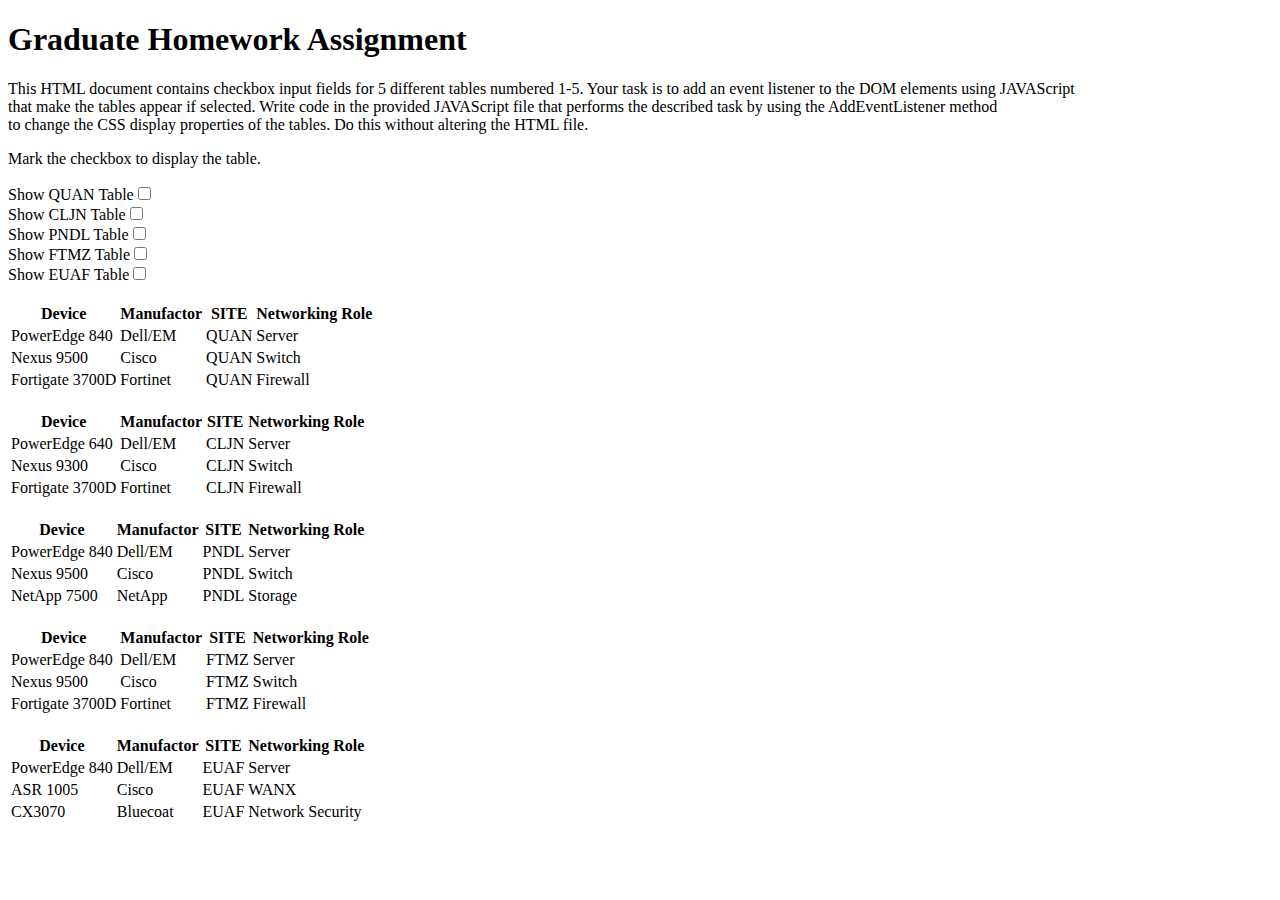
==== GraduateHW.html @ 1670af5a "Graduate Assignment" ====
<!DOCTYPE html>
<html lang="en">
    <head>
    <link rel="stylesheet" href="css/styles.css">
    <meta charset="UTF-8">
    </head>
    <body>
        <h1>Graduate Homework Assignment</h1>
        <div class="container" id="task">
        <p id="Instructions">This HTML document contains checkbox input fields for 5 different tables numbered 1-5. Your task is to add an event listener to the DOM elements using JAVAScript<br>
            that make the tables appear if selected. Write code in the provided JAVAScript file that performs the described task by using the AddEventListener method<br>
            to change the CSS display properties of the tables. Do this without altering the HTML file.</p>
        </div>
        <div class="container" id="tableInputs">
            <p>Mark the checkbox to display the table.</p>
            Show QUAN Table<input type="checkbox" class="ckBox" id="btn1" name="Table1input" onclick="showTable(this)"><br>
            Show CLJN Table<input type="checkbox" class="ckBox" id="btn2" name="table2input" onclick="showTable(this)"><br>
            Show PNDL Table<input type="checkbox" class="ckBox" id="btn3" name="table3input" onclick="showTable(this)"><br>
            Show FTMZ Table<input type="checkbox" class="ckBox" id="btn4" name="table4input" onclick="showTable(this)"><br>
            Show EUAF Table<input type="checkbox" class="ckBox" id="btn5" name="table5input" onclick="showTable(this)"><br>
        </div>
        <br>
        <div class = "container" id ="tables">
            <table class="siteTable" id="site1" name="QUAN">
                <tr>
                    <th>Device</th>
                    <th>Manufactor</th>
                    <th>SITE</th>
                    <th>Networking Role</th>
                </tr>
                <tr>
                    <td>PowerEdge 840</td>
                    <td>Dell/EM</td>
                    <td>QUAN</td>
                    <td>Server</td>
                </tr>
                <tr>
                    <td>Nexus 9500</td>
                    <td>Cisco</td>
                    <td>QUAN</td>
                    <td>Switch</td>
                </tr>
                <tr>
                    <td>Fortigate 3700D</td>
                    <td>Fortinet</td>
                    <td>QUAN</td>
                    <td>Firewall</td>
                </tr>
            </table><br>
            <table class="siteTable" id="site2" name="CLJN">
                <tr>
                    <th>Device</th>
                    <th>Manufactor</th>
                    <th>SITE</th>
                    <th>Networking Role</th>
                </tr>
                <tr>
                    <td>PowerEdge 640</td>
                    <td>Dell/EM</td>
                    <td>CLJN</td>
                    <td>Server</td>
                </tr>
                <tr>
                    <td>Nexus 9300</td>
                    <td>Cisco</td>
                    <td>CLJN</td>
                    <td>Switch</td>
                </tr>
                <tr>
                    <td>Fortigate 3700D</td>
                    <td>Fortinet</td>
                    <td>CLJN</td>
                    <td>Firewall</td>
                </tr>
            </table><br>
            <table class="siteTable" id="site3" name="PNDL">
                <tr>
                    <th>Device</th>
                    <th>Manufactor</th>
                    <th>SITE</th>
                    <th>Networking Role</th>
                </tr>
                <tr>
                    <td>PowerEdge 840</td>
                    <td>Dell/EM</td>
                    <td>PNDL</td>
                    <td>Server</td>
                </tr>
                <tr>
                    <td>Nexus 9500</td>
                    <td>Cisco</td>
                    <td>PNDL</td>
                    <td>Switch</td>
                </tr>
                <tr>
                    <td>NetApp 7500</td>
                    <td>NetApp</td>
                    <td>PNDL</td>
                    <td>Storage</td>
                </tr>
            </table><br>
            <table class="siteTable" id="site4" name="FTMZ">
                <tr>
                    <th>Device</th>
                    <th>Manufactor</th>
                    <th>SITE</th>
                    <th>Networking Role</th>
                </tr>
                <tr>
                    <td>PowerEdge 840</td>
                    <td>Dell/EM</td>
                    <td>FTMZ</td>
                    <td>Server</td>
                </tr>
                <tr>
                    <td>Nexus 9500</td>
                    <td>Cisco</td>
                    <td>FTMZ</td>
                    <td>Switch</td>
                </tr>
                <tr>
                    <td>Fortigate 3700D</td>
                    <td>Fortinet</td>
                    <td>FTMZ</td>
                    <td>Firewall</td>
                </tr>
            </table><br>
            <table class="siteTable" id="site5" name="EUAF">
                <tr>
                    <th>Device</th>
                    <th>Manufactor</th>
                    <th>SITE</th>
                    <th>Networking Role</th>
                </tr>
                <tr>
                    <td>PowerEdge 840</td>
                    <td>Dell/EM</td>
                    <td>EUAF</td>
                    <td>Server</td>
                </tr>
                <tr>
                    <td>ASR 1005</td>
                    <td>Cisco</td>
                    <td>EUAF</td>
                    <td>WANX</td>
                </tr>
                <tr>
                    <td>CX3070</td>
                    <td>Bluecoat</td>
                    <td>EUAF</td>
                    <td>Network Security</td>
                </tr>
            </table><br>
        </div>
        <script src="js/script.js"></script>
        <script src="https://ajax.googleapis.com/ajax/libs/jquery/3.5.1/jquery.min.js" type="text/javascript"></script>
    </body>
</html>
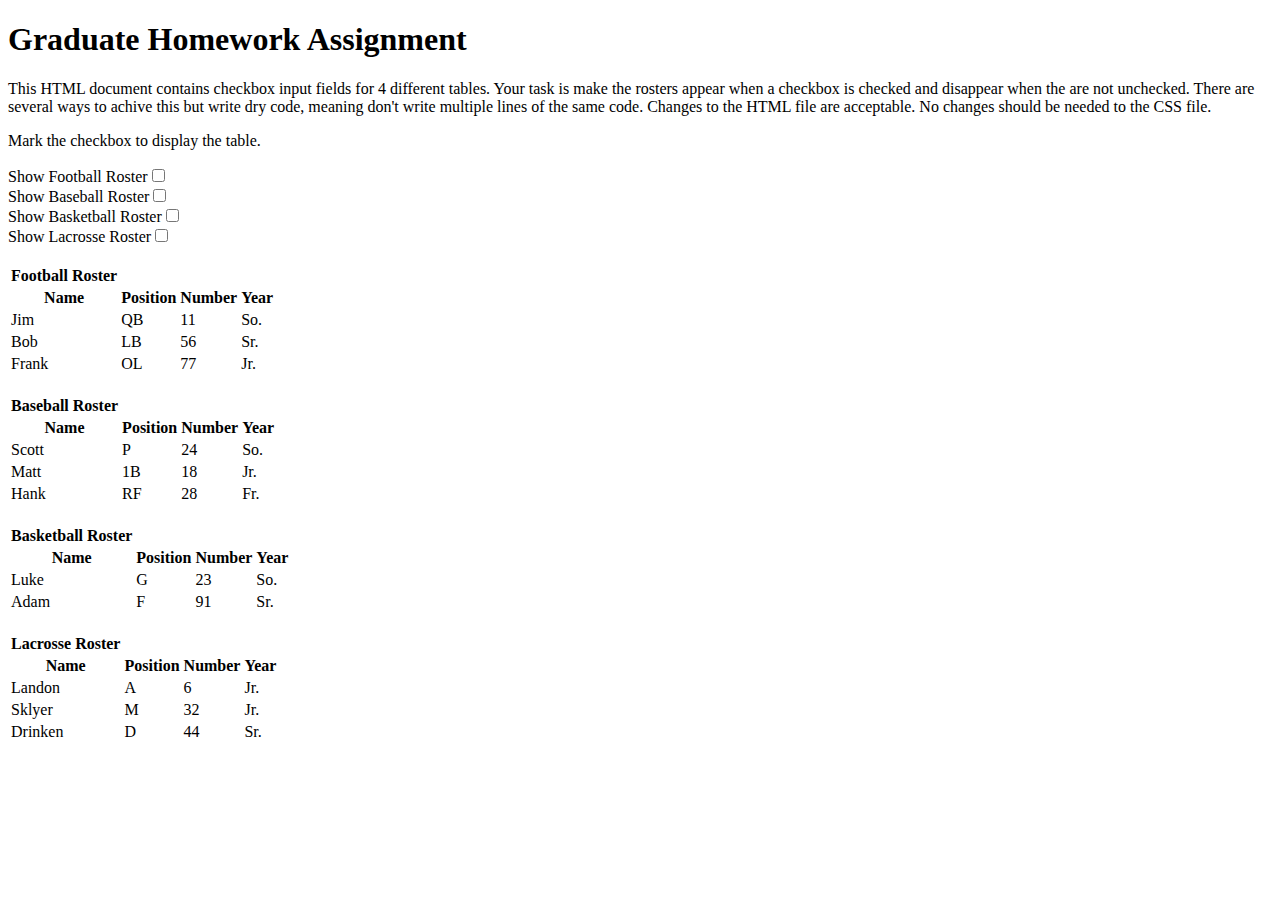
==== commit 4ded4eea: "Updated." ====
--- a/GraduateHW.html
+++ b/GraduateHW.html
@@ -7,148 +7,127 @@
     <body>
         <h1>Graduate Homework Assignment</h1>
         <div class="container" id="task">
-        <p id="Instructions">This HTML document contains checkbox input fields for 5 different tables numbered 1-5. Your task is to add an event listener to the DOM elements using JAVAScript<br>
-            that make the tables appear if selected. Write code in the provided JAVAScript file that performs the described task by using the AddEventListener method<br>
-            to change the CSS display properties of the tables. Do this without altering the HTML file.</p>
+        <p id="Instructions">This HTML document contains checkbox input fields for 4 different tables. Your task is make the rosters appear when a checkbox is checked
+            and disappear when the are not unchecked. There are several ways to achive this but write dry code, meaning don't write multiple lines of the same code.
+            Changes to the HTML file are acceptable. No changes should be needed to the CSS file.
         </div>
         <div class="container" id="tableInputs">
             <p>Mark the checkbox to display the table.</p>
-            Show QUAN Table<input type="checkbox" class="ckBox" id="btn1" name="Table1input" onclick="showTable(this)"><br>
-            Show CLJN Table<input type="checkbox" class="ckBox" id="btn2" name="table2input" onclick="showTable(this)"><br>
-            Show PNDL Table<input type="checkbox" class="ckBox" id="btn3" name="table3input" onclick="showTable(this)"><br>
-            Show FTMZ Table<input type="checkbox" class="ckBox" id="btn4" name="table4input" onclick="showTable(this)"><br>
-            Show EUAF Table<input type="checkbox" class="ckBox" id="btn5" name="table5input" onclick="showTable(this)"><br>
+            Show Football Roster<input type="checkbox" id="btn1" onclick="showTable(this)"><br>
+            Show Baseball Roster<input type="checkbox" id="btn2" onclick="showTable(this)"><br>
+            Show Basketball Roster<input type="checkbox" id="btn3" onclick="showTable(this)"><br>
+            Show Lacrosse Roster<input type="checkbox" id="btn4" onclick="showTable(this)"><br>
         </div>
         <br>
-        <div class = "container" id ="tables">
-            <table class="siteTable" id="site1" name="QUAN">
-                <tr>
-                    <th>Device</th>
-                    <th>Manufactor</th>
-                    <th>SITE</th>
-                    <th>Networking Role</th>
+        <div class = "container" id ="sports">
+            <table class="sportTable" id="sport1" name="football">
+                <tr class='titleRow'>
+                    <th>Football Roster</th>
                 </tr>
                 <tr>
-                    <td>PowerEdge 840</td>
-                    <td>Dell/EM</td>
-                    <td>QUAN</td>
-                    <td>Server</td>
+                    <th>Name</th>
+                    <th>Position</th>
+                    <th>Number</th>
+                    <th>Year</th>
                 </tr>
                 <tr>
-                    <td>Nexus 9500</td>
-                    <td>Cisco</td>
-                    <td>QUAN</td>
-                    <td>Switch</td>
+                    <td>Jim</td>
+                    <td>QB</td>
+                    <td>11</td>
+                    <td>So.</td>
                 </tr>
                 <tr>
-                    <td>Fortigate 3700D</td>
-                    <td>Fortinet</td>
-                    <td>QUAN</td>
-                    <td>Firewall</td>
+                    <td>Bob</td>
+                    <td>LB</td>
+                    <td>56</td>
+                    <td>Sr.</td>
+                </tr>
+                <tr>
+                    <td>Frank</td>
+                    <td>OL</td>
+                    <td>77</td>
+                    <td>Jr.</td>
                 </tr>
             </table><br>
-            <table class="siteTable" id="site2" name="CLJN">
-                <tr>
-                    <th>Device</th>
-                    <th>Manufactor</th>
-                    <th>SITE</th>
-                    <th>Networking Role</th>
+            <table class="sportTable" id="sport2" name="baseball">
+                <tr class='titleRow'>
+                    <th>Baseball Roster</th>
                 </tr>
                 <tr>
-                    <td>PowerEdge 640</td>
-                    <td>Dell/EM</td>
-                    <td>CLJN</td>
-                    <td>Server</td>
+                    <th>Name</th>
+                    <th>Position</th>
+                    <th>Number</th>
+                    <th>Year</th>
                 </tr>
                 <tr>
-                    <td>Nexus 9300</td>
-                    <td>Cisco</td>
-                    <td>CLJN</td>
-                    <td>Switch</td>
+                    <td>Scott</td>
+                    <td>P</td>
+                    <td>24</td>
+                    <td>So.</td>
                 </tr>
                 <tr>
-                    <td>Fortigate 3700D</td>
-                    <td>Fortinet</td>
-                    <td>CLJN</td>
-                    <td>Firewall</td>
+                    <td>Matt</td>
+                    <td>1B</td>
+                    <td>18</td>
+                    <td>Jr.</td>
+                </tr>
+                <tr>
+                    <td>Hank</td>
+                    <td>RF</td>
+                    <td>28</td>
+                    <td>Fr.</td>
                 </tr>
             </table><br>
-            <table class="siteTable" id="site3" name="PNDL">
-                <tr>
-                    <th>Device</th>
-                    <th>Manufactor</th>
-                    <th>SITE</th>
-                    <th>Networking Role</th>
+            <table class="sportTable" id="sport3" name="basketball">
+                <tr class='titleRow'>
+                    <th>Basketball Roster</th>
                 </tr>
                 <tr>
-                    <td>PowerEdge 840</td>
-                    <td>Dell/EM</td>
-                    <td>PNDL</td>
-                    <td>Server</td>
+                    <th>Name</th>
+                    <th>Position</th>
+                    <th>Number</th>
+                    <th>Year</th>
                 </tr>
                 <tr>
-                    <td>Nexus 9500</td>
-                    <td>Cisco</td>
-                    <td>PNDL</td>
-                    <td>Switch</td>
+                    <td>Luke</td>
+                    <td>G</td>
+                    <td>23</td>
+                    <td>So.</td>
                 </tr>
                 <tr>
-                    <td>NetApp 7500</td>
-                    <td>NetApp</td>
-                    <td>PNDL</td>
-                    <td>Storage</td>
+                    <td>Adam</td>
+                    <td>F</td>
+                    <td>91</td>
+                    <td>Sr.</td>
                 </tr>
             </table><br>
-            <table class="siteTable" id="site4" name="FTMZ">
-                <tr>
-                    <th>Device</th>
-                    <th>Manufactor</th>
-                    <th>SITE</th>
-                    <th>Networking Role</th>
+            <table class="sportTable" id="sport4" name="lacrosse">
+                <tr class='titleRow'>
+                    <th>Lacrosse Roster</th>
                 </tr>
                 <tr>
-                    <td>PowerEdge 840</td>
-                    <td>Dell/EM</td>
-                    <td>FTMZ</td>
-                    <td>Server</td>
+                    <th>Name</th>
+                    <th>Position</th>
+                    <th>Number</th>
+                    <th>Year</th>
                 </tr>
                 <tr>
-                    <td>Nexus 9500</td>
-                    <td>Cisco</td>
-                    <td>FTMZ</td>
-                    <td>Switch</td>
+                    <td>Landon</td>
+                    <td>A</td>
+                    <td>6</td>
+                    <td>Jr.</td>
                 </tr>
                 <tr>
-                    <td>Fortigate 3700D</td>
-                    <td>Fortinet</td>
-                    <td>FTMZ</td>
-                    <td>Firewall</td>
-                </tr>
-            </table><br>
-            <table class="siteTable" id="site5" name="EUAF">
-                <tr>
-                    <th>Device</th>
-                    <th>Manufactor</th>
-                    <th>SITE</th>
-                    <th>Networking Role</th>
+                    <td>Sklyer</td>
+                    <td>M</td>
+                    <td>32</td>
+                    <td>Jr.</td>
                 </tr>
                 <tr>
-                    <td>PowerEdge 840</td>
-                    <td>Dell/EM</td>
-                    <td>EUAF</td>
-                    <td>Server</td>
-                </tr>
-                <tr>
-                    <td>ASR 1005</td>
-                    <td>Cisco</td>
-                    <td>EUAF</td>
-                    <td>WANX</td>
-                </tr>
-                <tr>
-                    <td>CX3070</td>
-                    <td>Bluecoat</td>
-                    <td>EUAF</td>
-                    <td>Network Security</td>
+                    <td>Drinken</td>
+                    <td>D</td>
+                    <td>44</td>
+                    <td>Sr.</td>
                 </tr>
             </table><br>
         </div>
